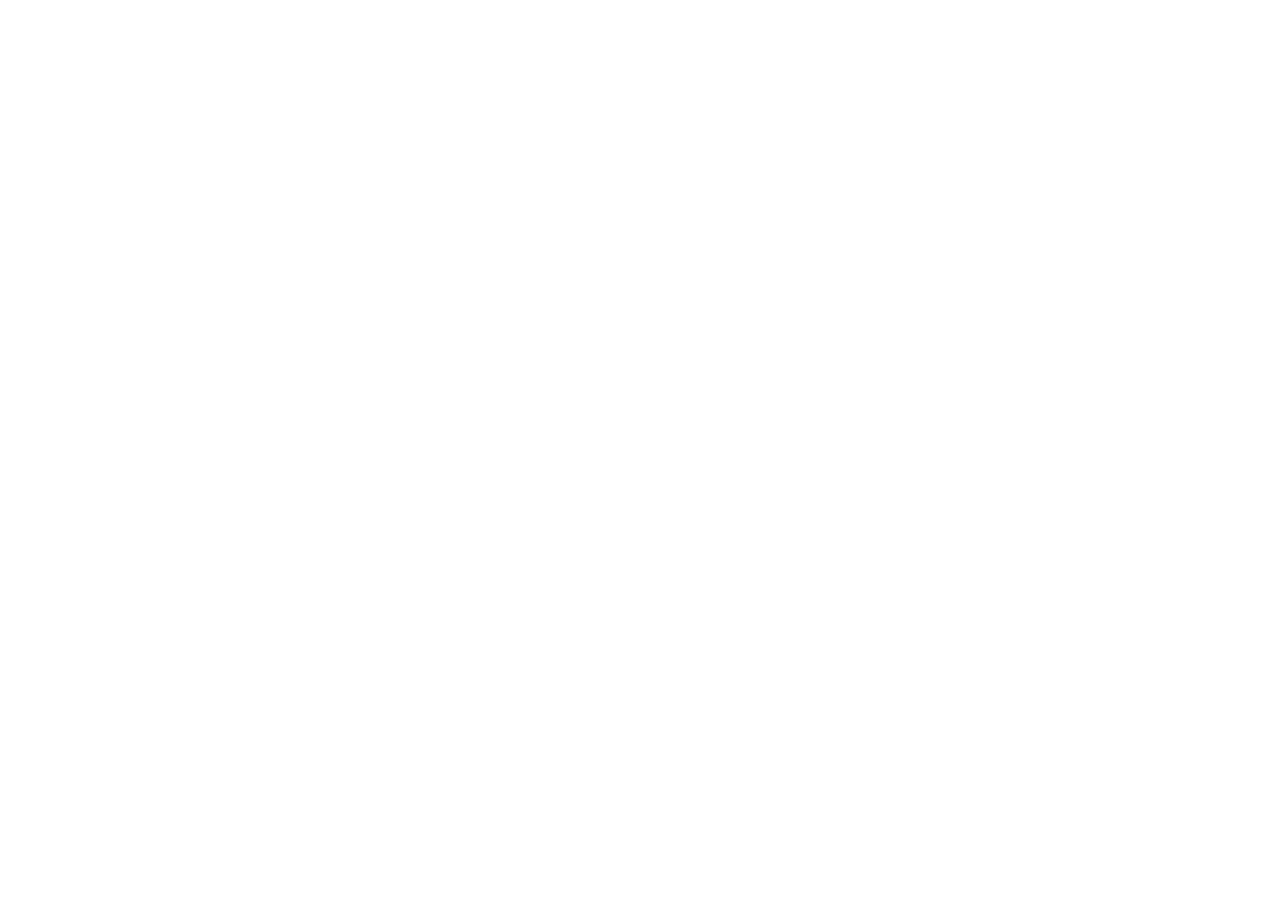
==== ReviewCarousel/index.html @ 5df307ed "initial commit" ====
<!DOCTYPE html>
<html lang="en">
<head>
    <meta charset="UTF-8">
    <meta http-equiv="X-UA-Compatible" content="IE=edge">
    <meta name="viewport" content="width=device-width, initial-scale=1.0">
    <link rel="stylesheet" href="styles.css">
    <script src="./script.js" defer></script>
    <title>Our Reviews</title>
</head>
<body>
    
</body>
</html>
---- ReviewCarousel/styles.css ----
* {
    margin: 0;
    padding: 0;
    box-sizing: border-box;
}
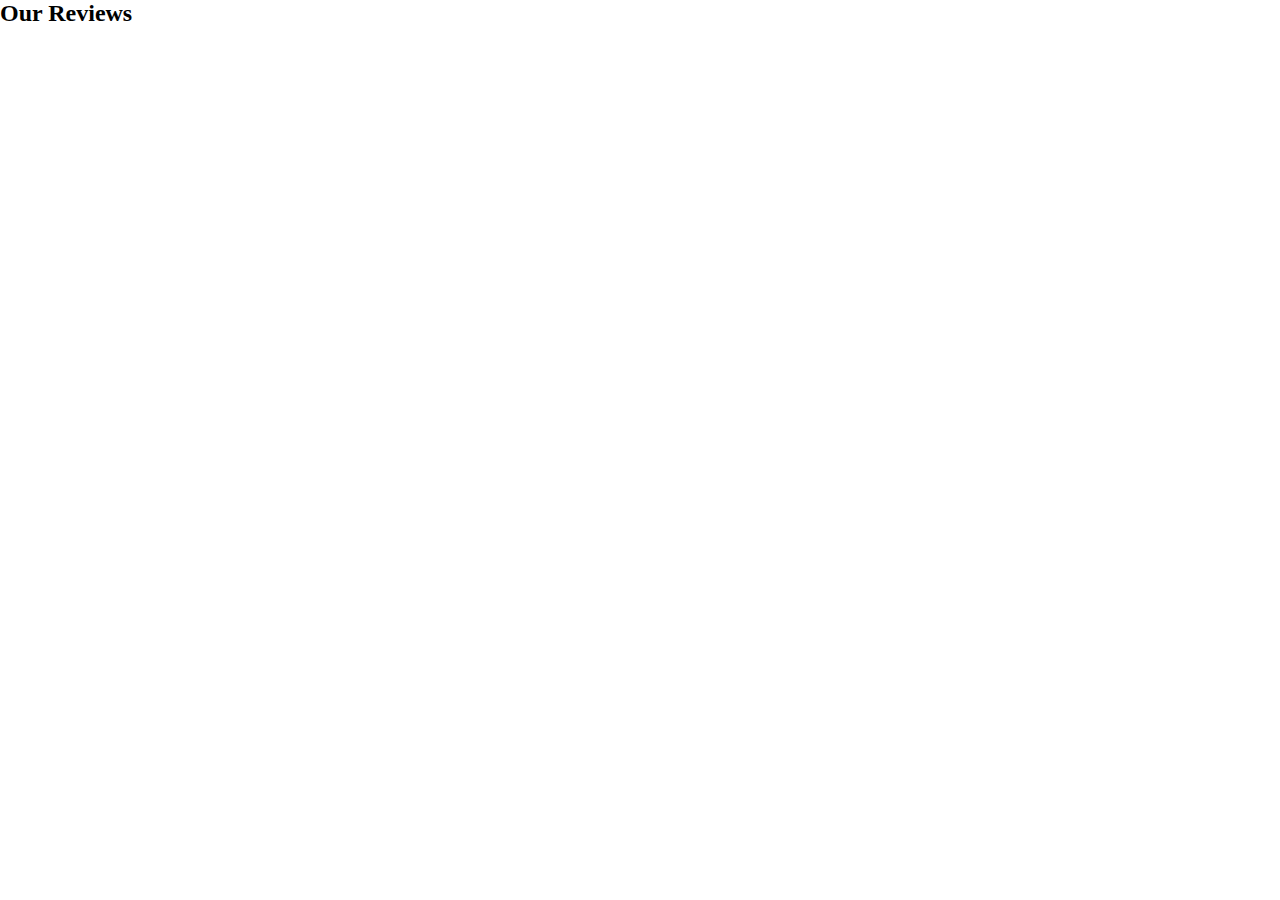
==== commit 2b92052b: "Add needed html" ====
--- a/ReviewCarousel/index.html
+++ b/ReviewCarousel/index.html
@@ -9,6 +9,13 @@
     <title>Our Reviews</title>
 </head>
 <body>
-    
+    <div class="flex-container centre">
+        <div class="content">
+            <div class="title">
+                <h2>Our <span class="underline">Rev</span>iews</h2>
+            </div>
+            <div class="reviews"></div>
+        </div>
+    </div>
 </body>
 </html>